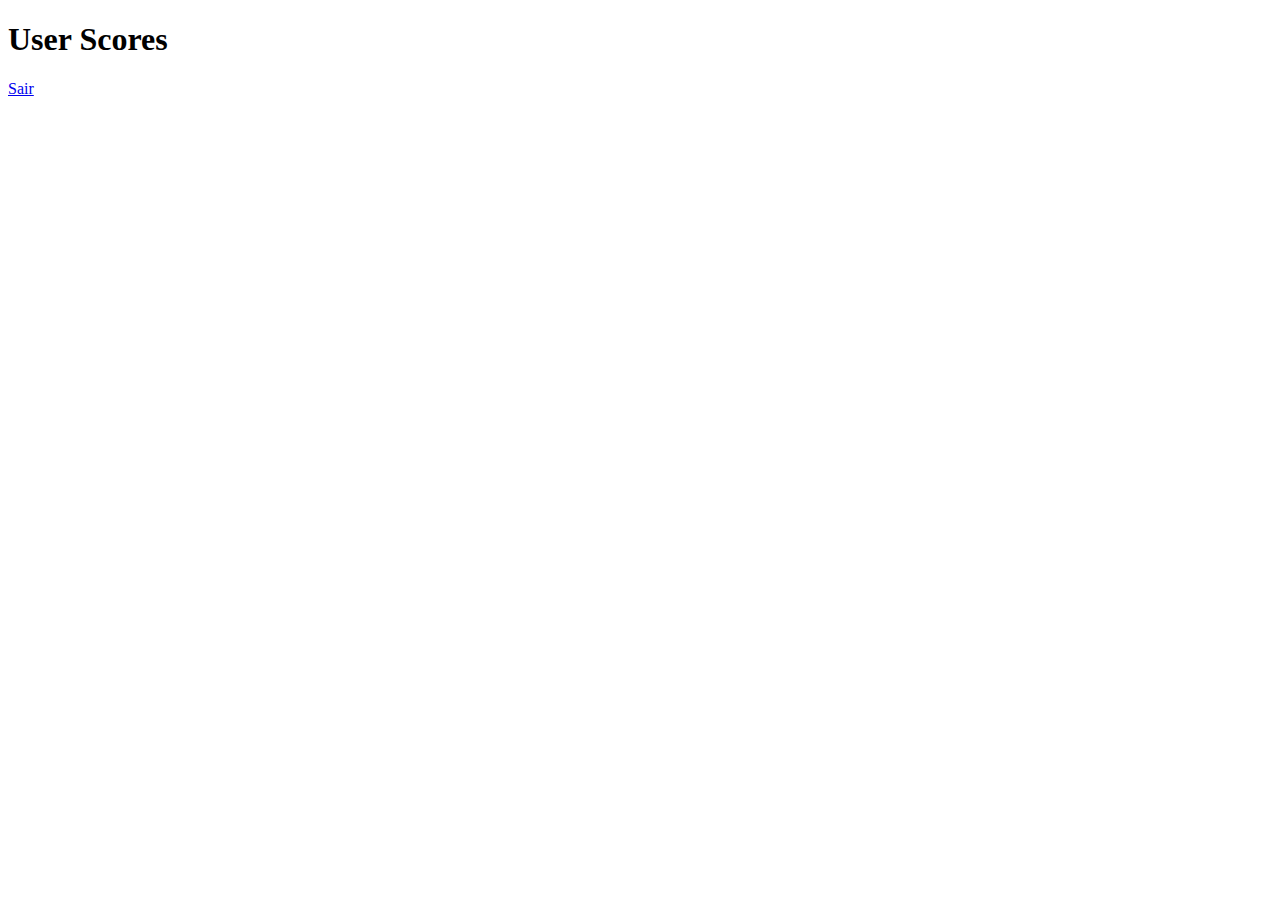
==== ranking.html @ 9ecbc1d9 "Jogo funcionando, faltam apenas as alterações nos estilos css." ====
<!DOCTYPE html>
<html lang="en">
<head>
    <meta charset="UTF-8">
    <meta name="viewport" content="width=device-width, initial-scale=1.0">
    <title>User Scores</title>
</head>
<body>
    <h1>User Scores</h1>
    <div id="table"></div>

    <a href="./index.html">Sair</a>
    <script>
        async function request() {
            try {
                // Faz a requisição para o servidor (ajuste o endpoint conforme necessário)
                const promise = await fetch('./controller/server.php?users=?');  
                const response = await promise.json();

                // Chama a função para exibir a tabela com os dados retornados
                displayTable(response);

            } catch (error) {
                console.log(`Request error: ${error}`);
            }
        }

        // Função para criar e exibir a tabela na página
        function displayTable(data) {
            // Acessa o div onde a tabela será inserida
            const tableDiv = document.getElementById('table');

            // Cria a estrutura da tabela
            let tableHTML = `<table border="1">
                                <thead>
                                    <tr>
                                        <th>Username</th>
                                        <th>Score</th>
                                    </tr>
                                </thead>
                                <tbody>`;

            // Adiciona as linhas para cada usuário e sua pontuação
            data.forEach(user => {
                tableHTML += `<tr>
                                <td>${user.User}</td>
                                <td>${user.Score}</td>
                              </tr>`;
            });

            tableHTML += `   </tbody>
                          </table>`;

            // Insere a tabela no div
            tableDiv.innerHTML = tableHTML;
        }

        // Chama a função de requisição ao carregar a página
        request();
    </script>
</body>
</html>
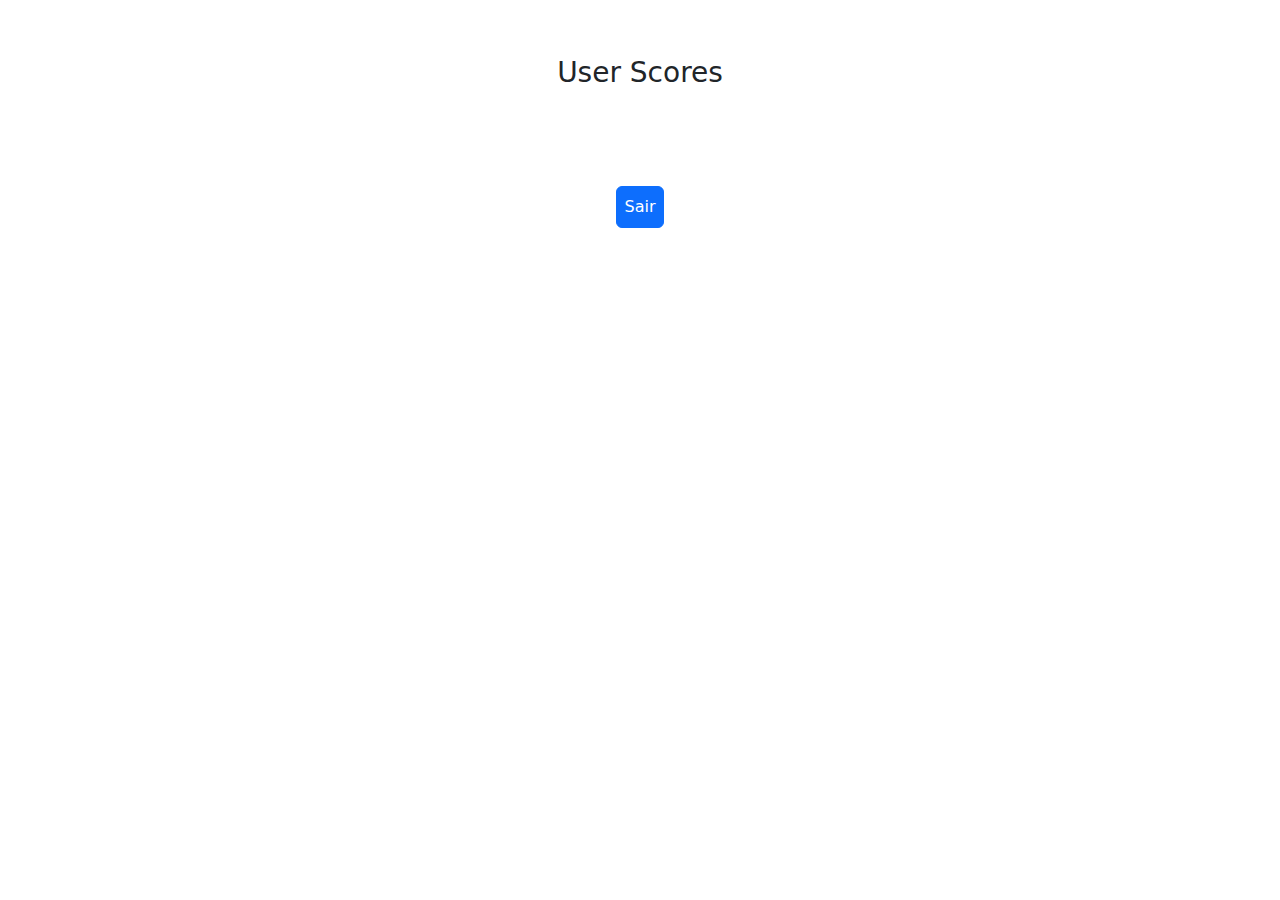
==== commit d2a561e0: "Alterações na lógica de exibição dos resultados (Finalização)" ====
--- a/ranking.html
+++ b/ranking.html
@@ -4,16 +4,18 @@
     <meta charset="UTF-8">
     <meta name="viewport" content="width=device-width, initial-scale=1.0">
     <title>User Scores</title>
+    <link href="https://cdn.jsdelivr.net/npm/bootstrap@5.3.3/dist/css/bootstrap.min.css" rel="stylesheet" integrity="sha384-QWTKZyjpPEjISv5WaRU9OFeRpok6YctnYmDr5pNlyT2bRjXh0JMhjY6hW+ALEwIH" crossorigin="anonymous">
 </head>
 <body>
-    <h1>User Scores</h1>
-    <div id="table"></div>
+    <div class="justify-content-center mt-5 p-2 text-center">
+        <h1 class="text-center fs-3">User Scores</h1>
+        <div id="table" class="container col-6 mt-5"></div>
+        <button type="button" id="btnHref" class="btn btn-primary mt-5 p-2">Sair</button>
+    </div>
 
-    <a href="./index.html">Sair</a>
     <script>
         async function request() {
             try {
-                // Faz a requisição para o servidor (ajuste o endpoint conforme necessário)
                 const promise = await fetch('./controller/server.php?users=?');  
                 const response = await promise.json();
 
@@ -31,11 +33,11 @@
             const tableDiv = document.getElementById('table');
 
             // Cria a estrutura da tabela
-            let tableHTML = `<table border="1">
+            let tableHTML = `<table class="table">
                                 <thead>
                                     <tr>
-                                        <th>Username</th>
-                                        <th>Score</th>
+                                        <th scope="col">Username</th>
+                                        <th scope="col">Score</th>
                                     </tr>
                                 </thead>
                                 <tbody>`;
@@ -57,6 +59,12 @@
 
         // Chama a função de requisição ao carregar a página
         request();
+
+        document.getElementById("btnHref").addEventListener('click', ()=> {
+            window.location.href = './index.html';
+        });
+
     </script>
+        <script src="https://cdn.jsdelivr.net/npm/bootstrap@5.3.3/dist/js/bootstrap.bundle.min.js" integrity="sha384-YvpcrYf0tY3lHB60NNkmXc5s9fDVZLESaAA55NDzOxhy9GkcIdslK1eN7N6jIeHz" crossorigin="anonymous"></script>
 </body>
 </html>
